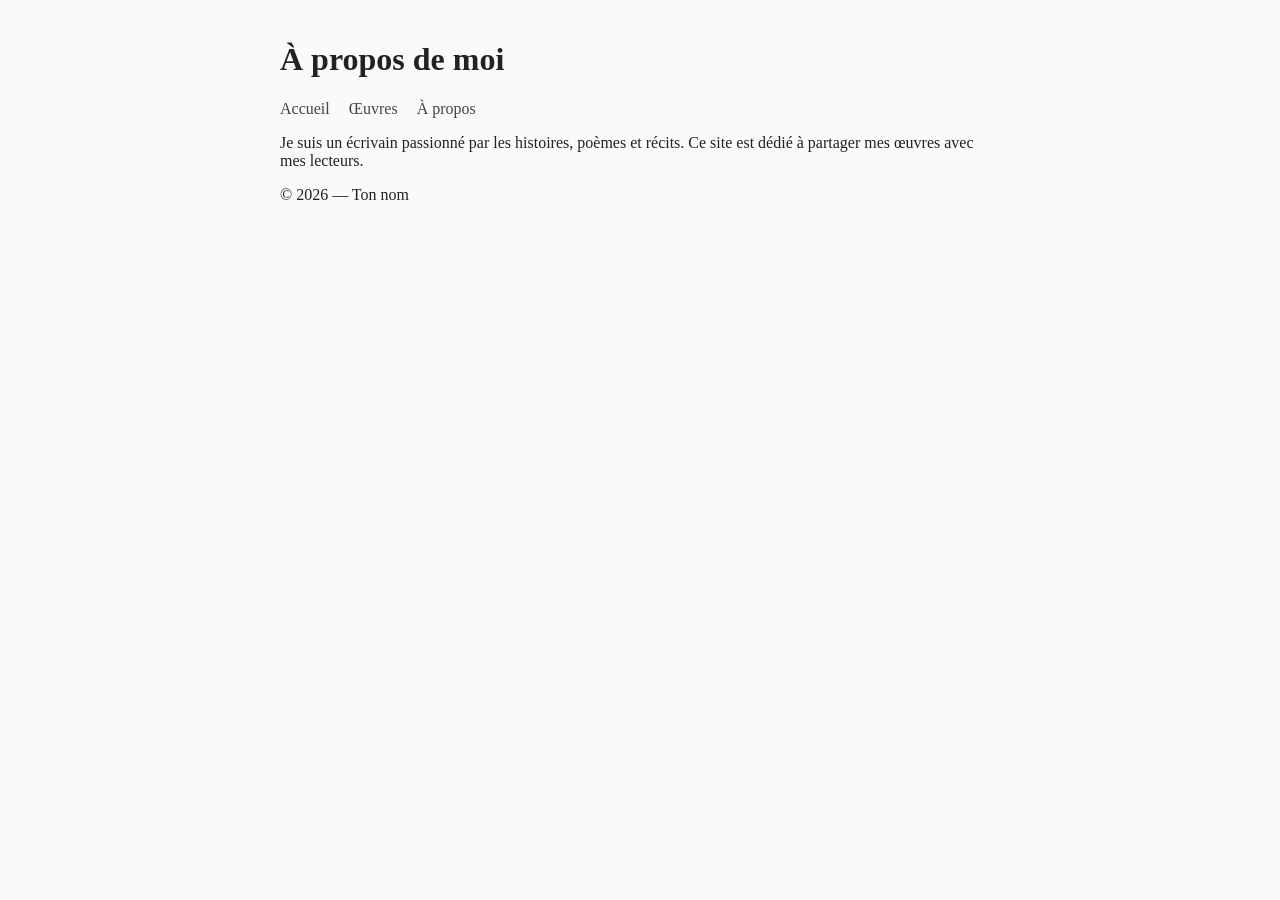
==== a-propos.html @ 4c5c2041 "Add files via upload" ====
<!DOCTYPE html>
<html lang="fr">
<head>
  <meta charset="UTF-8">
  <title>À propos</title>
  <link rel="stylesheet" href="style.css">
</head>
<body>

<header>
  <h1>À propos de moi</h1>
  <nav>
    <a href="index.html">Accueil</a>
    <a href="oeuvres.html">Œuvres</a>
    <a href="a-propos.html">À propos</a>
  </nav>
</header>

<main>
  <p>Je suis un écrivain passionné par les histoires, poèmes et récits. Ce site est dédié à partager mes œuvres avec mes lecteurs.</p>
</main>

<footer>
  <p>© 2026 — Ton nom</p>
</footer>

</body>
</html>
---- style.css ----
body {
  font-family: Georgia, serif;
  max-width: 720px;
  margin: auto;
  padding: 20px;
  background: #fafafa;
  color: #222;
}

nav a {
  margin-right: 15px;
  text-decoration: none;
  color: #444;
}

nav a:hover {
  text-decoration: underline;
}
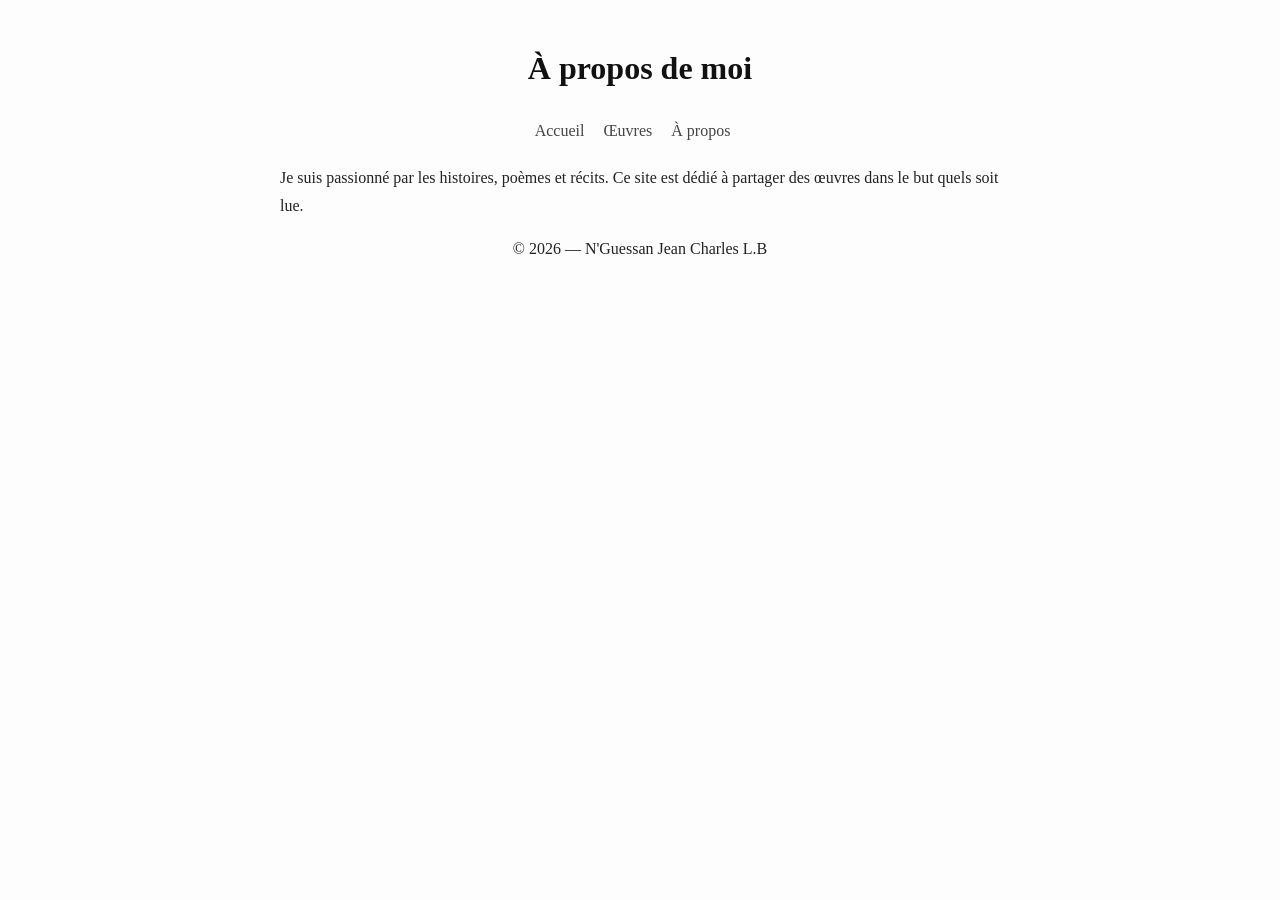
==== commit 92b43f23: "Update a-propos.html" ====
--- a/a-propos.html
+++ b/a-propos.html
@@ -17,12 +17,12 @@
 </header>
 
 <main>
-  <p>Je suis un écrivain passionné par les histoires, poèmes et récits. Ce site est dédié à partager mes œuvres avec mes lecteurs.</p>
+  <p>Je suis passionné par les histoires, poèmes et récits. Ce site est dédié à partager des œuvres dans le but quels soit lue.</p>
 </main>
 
 <footer>
-  <p>© 2026 — Ton nom</p>
+  <p>© 2026 — N'Guessan Jean Charles L.B</p>
 </footer>
 
 </body>
-</html>+</html>
--- a/style.css
+++ b/style.css
@@ -1,10 +1,16 @@
 body {
-  font-family: Georgia, serif;
+  font-family: 'Lora', serif;
   max-width: 720px;
   margin: auto;
   padding: 20px;
-  background: #fafafa;
+  background: #fdfdfd;
   color: #222;
+  line-height: 1.7;
+}
+
+header, footer {
+  text-align: center;
+  margin-bottom: 20px;
 }
 
 nav a {
@@ -15,4 +21,22 @@
 
 nav a:hover {
   text-decoration: underline;
-}+}
+
+h1, h2 {
+  font-family: 'Georgia', serif;
+  color: #111;
+}
+
+ul {
+  list-style-type: none;
+  padding-left: 0;
+}
+
+ul li {
+  margin-bottom: 10px;
+}
+
+article p {
+  margin-bottom: 15px;
+  }
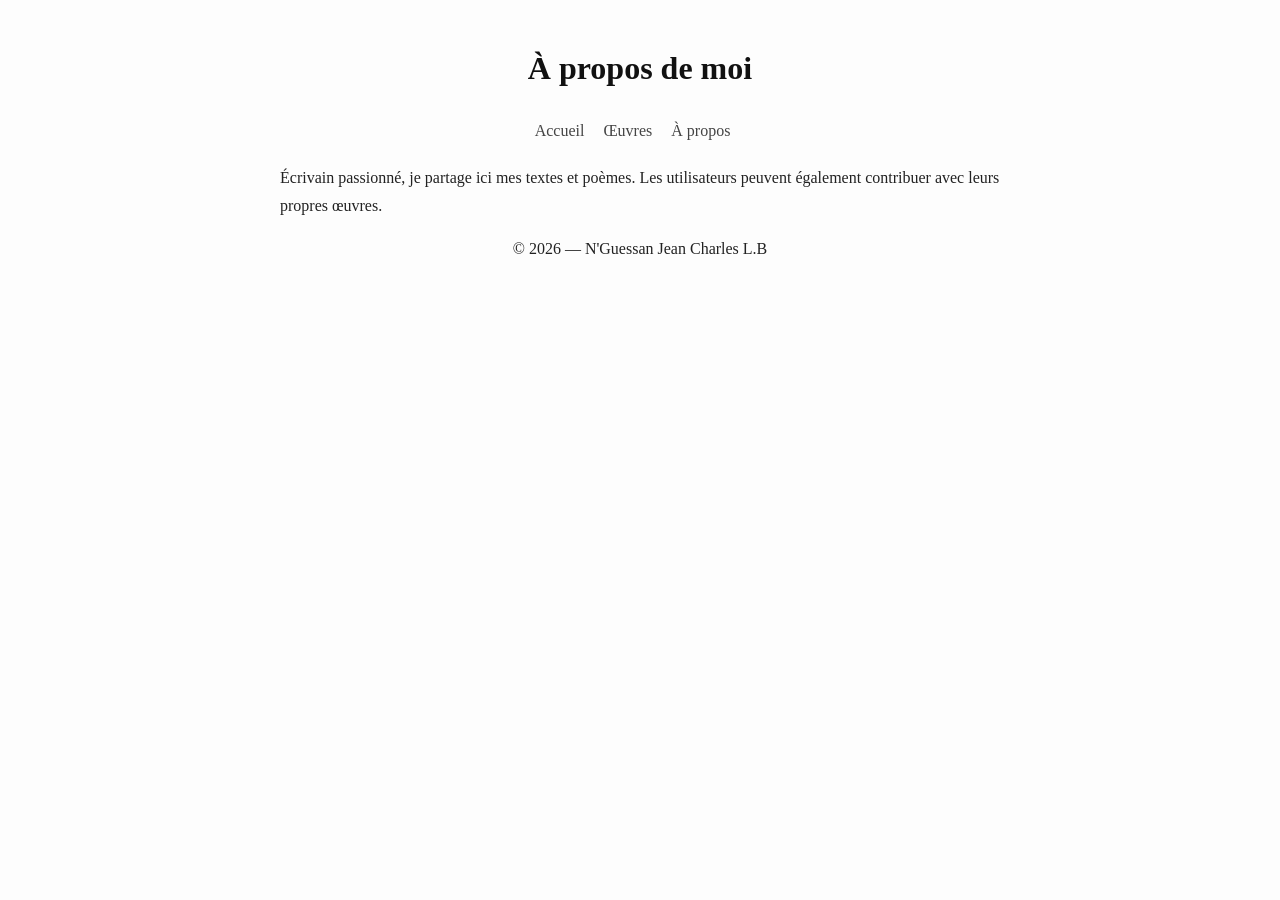
==== commit d5dbab12: "Add files via upload" ====
--- a/a-propos.html
+++ b/a-propos.html
@@ -1,28 +1,28 @@
-<!DOCTYPE html>
-<html lang="fr">
-<head>
-  <meta charset="UTF-8">
-  <title>À propos</title>
-  <link rel="stylesheet" href="style.css">
-</head>
-<body>
-
-<header>
-  <h1>À propos de moi</h1>
-  <nav>
-    <a href="index.html">Accueil</a>
-    <a href="oeuvres.html">Œuvres</a>
-    <a href="a-propos.html">À propos</a>
-  </nav>
-</header>
-
-<main>
-  <p>Je suis passionné par les histoires, poèmes et récits. Ce site est dédié à partager des œuvres dans le but quels soit lue.</p>
-</main>
-
-<footer>
-  <p>© 2026 — N'Guessan Jean Charles L.B</p>
-</footer>
-
-</body>
-</html>
+<!DOCTYPE html>
+<html lang="fr">
+<head>
+  <meta charset="UTF-8">
+  <title>À propos</title>
+  <link rel="stylesheet" href="style.css">
+</head>
+<body>
+
+<header>
+  <h1>À propos de moi</h1>
+  <nav>
+    <a href="index.html">Accueil</a>
+    <a href="oeuvres.html">Œuvres</a>
+    <a href="a-propos.html">À propos</a>
+  </nav>
+</header>
+
+<main>
+  <p>Écrivain passionné, je partage ici mes textes et poèmes. Les utilisateurs peuvent également contribuer avec leurs propres œuvres.</p>
+</main>
+
+<footer>
+  <p>© 2026 — N'Guessan Jean Charles L.B</p>
+</footer>
+
+</body>
+</html>
--- a/style.css
+++ b/style.css
@@ -1,42 +1,47 @@
-body {
-  font-family: 'Lora', serif;
-  max-width: 720px;
-  margin: auto;
-  padding: 20px;
-  background: #fdfdfd;
-  color: #222;
-  line-height: 1.7;
-}
-
-header, footer {
-  text-align: center;
-  margin-bottom: 20px;
-}
-
-nav a {
-  margin-right: 15px;
-  text-decoration: none;
-  color: #444;
-}
-
-nav a:hover {
-  text-decoration: underline;
-}
-
-h1, h2 {
-  font-family: 'Georgia', serif;
-  color: #111;
-}
-
-ul {
-  list-style-type: none;
-  padding-left: 0;
-}
-
-ul li {
-  margin-bottom: 10px;
-}
-
-article p {
-  margin-bottom: 15px;
-  }
+body {
+  font-family: 'Lora', serif;
+  max-width: 720px;
+  margin: auto;
+  padding: 20px;
+  background: #fdfdfd;
+  color: #222;
+  line-height: 1.7;
+}
+
+header, footer {
+  text-align: center;
+  margin-bottom: 20px;
+}
+
+nav a {
+  margin-right: 15px;
+  text-decoration: none;
+  color: #444;
+}
+
+nav a:hover {
+  text-decoration: underline;
+}
+
+h1, h2 {
+  font-family: 'Georgia', serif;
+  color: #111;
+}
+
+ul {
+  list-style-type: none;
+  padding-left: 0;
+}
+
+ul li {
+  margin-bottom: 10px;
+}
+
+article p {
+  margin-bottom: 15px;
+}
+
+form input, form button {
+  margin-bottom: 10px;
+  padding: 5px 10px;
+}
